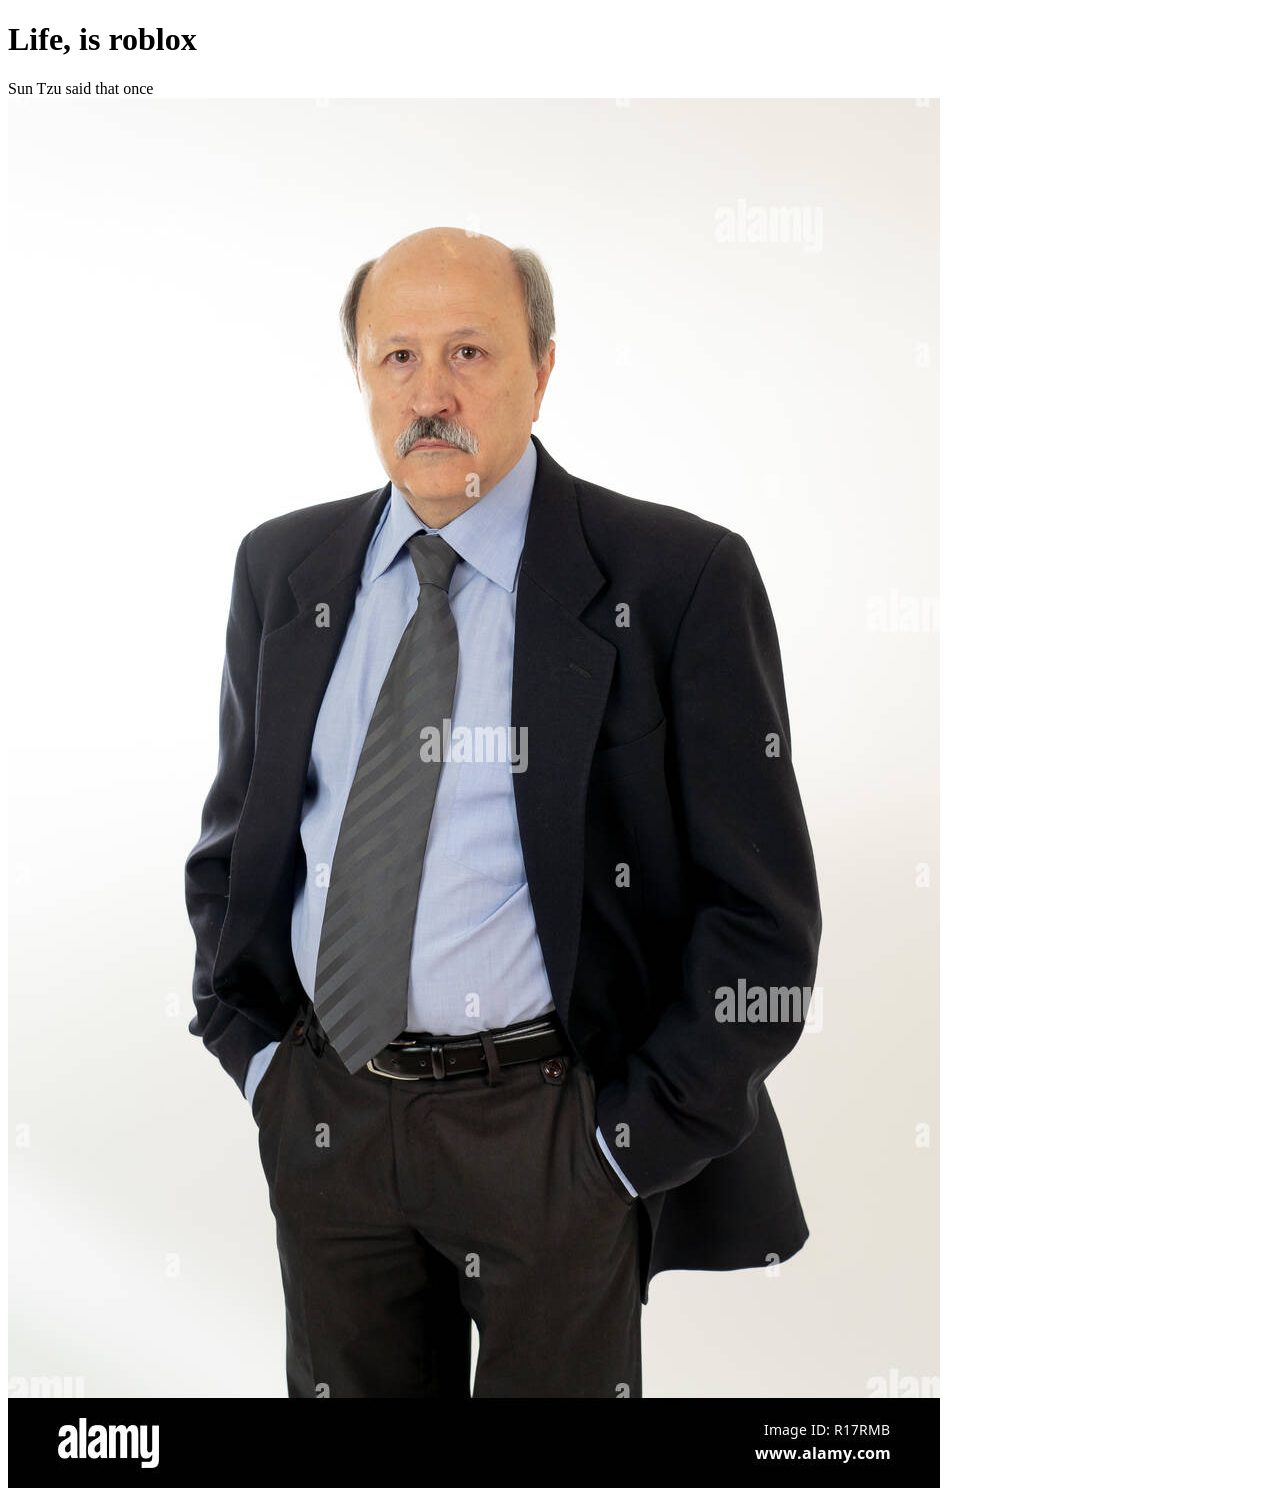
==== index.html @ c0355928 "Initial commit" ====
<!doctype html>
<html lang="en">
    <head>
        <meta charset="UTF-8" />
        <meta name="viewport" content="width=device-width, initial-scale=1.0" />
        <title>FREE ROBUX</title>
    </head>
    <body>
        <header>

        </header>
        <main>
            <h1>Life, is roblox</h1>
            Sun Tzu said that once
            <div>
                <img src="images/epicbusinessman.jpg" alt="Literally me" />
            </div>
        </main>
        <footer>

        </footer>
    </body>
</html>
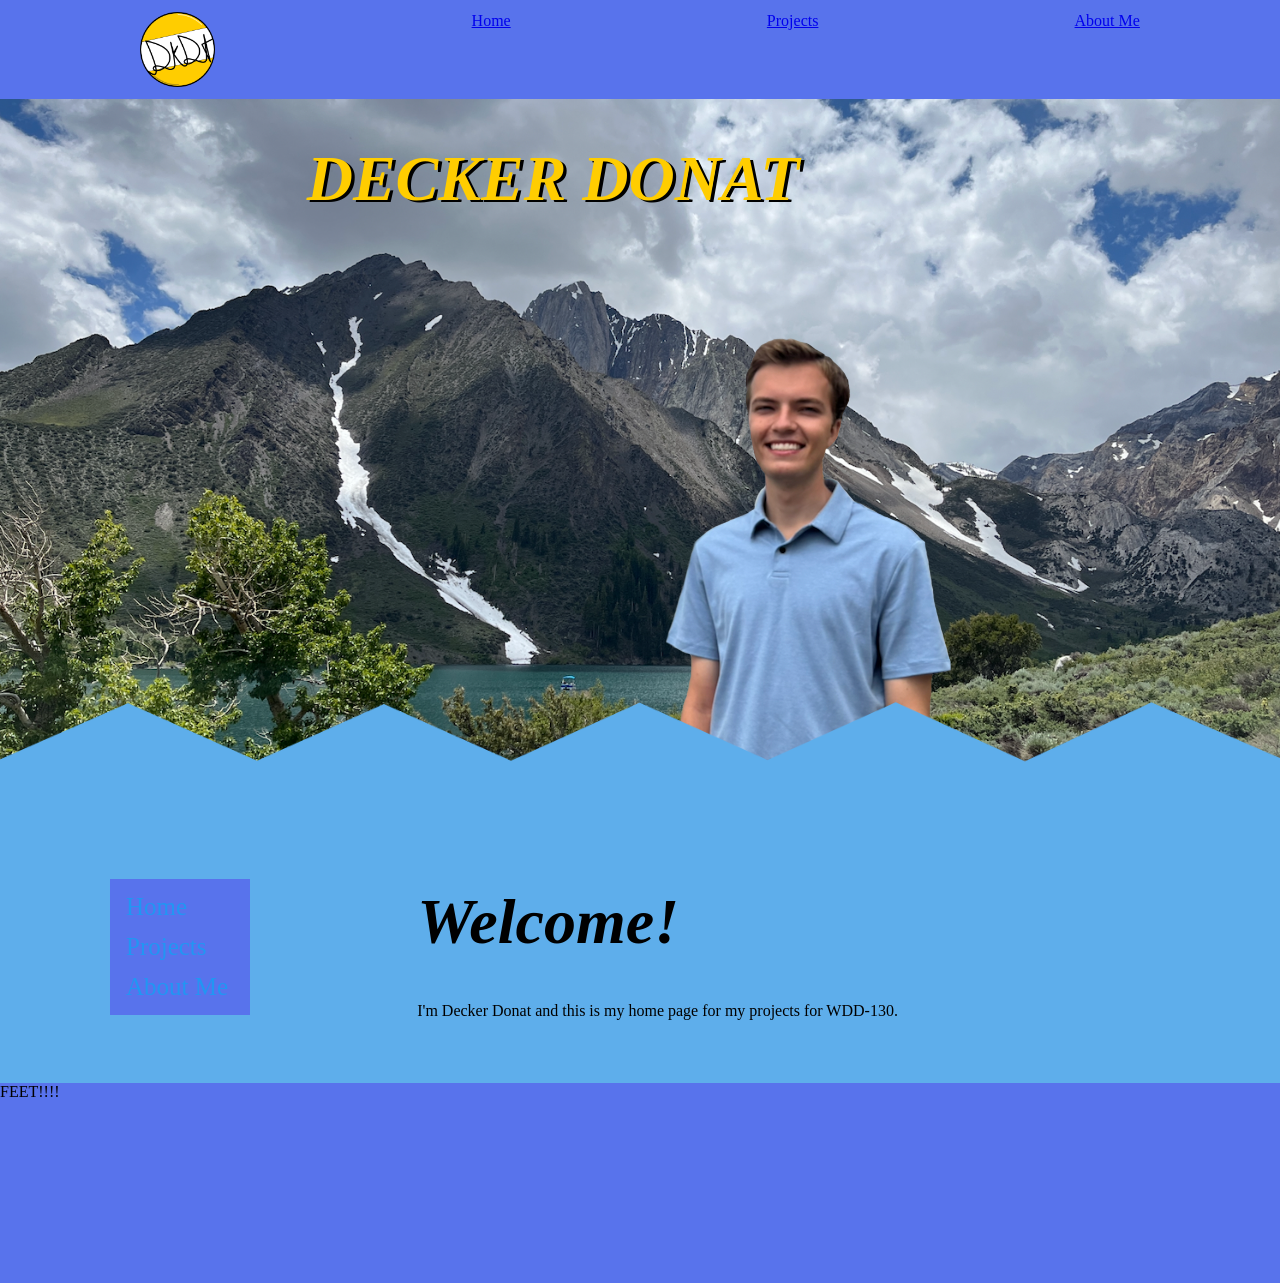
==== commit de4037d0: "ICE Holiday and Portal Page Completed the ICE Holiday Page assignment and updated the work I've done" ====
--- a/index.html
+++ b/index.html
@@ -1,23 +1,59 @@
-<!doctype html>
+<!DOCTYPE html>
 <html lang="en">
     <head>
         <meta charset="UTF-8" />
         <meta name="viewport" content="width=device-width, initial-scale=1.0" />
-        <title>FREE ROBUX</title>
+        <link rel="stylesheet" href="styles/portal-style.css">
+        <title>Decker's Domain</title>
     </head>
+    
     <body>
-        <header>
+        <div id="content">
+            <header>
+                
+                <nav>
+                    <img id="logo" src="images/LogoComplete.png" alt="logo" />
+                    <a href="index.html">Home</a>
+                    <a href="projects-page.html">Projects</a>
+                    <a href="about-me.html">About Me</a>
+                </nav>
+            </header>
 
-        </header>
-        <main>
-            <h1>Life, is roblox</h1>
-            Sun Tzu said that once
-            <div>
-                <img src="images/epicbusinessman.jpg" alt="Literally me" />
+            <div id="welcome-container">
+                <h1 class="my-name">DECKER DONAT</h1>
+                <h1 class="my-name" id="shadow">DECKER DONAT</h1>
+                <img id="my-photo" src="images/Me!.png" alt="me">
+                <img id="landscape" src="images/landscape.png" alt="beautiful-scenery">
+                <img id="liner" src="images/PolyLine.png">
             </div>
-        </main>
-        <footer>
 
-        </footer>
+            
+
+
+            <main>
+                
+                <div class="sidenav">
+                  <a href="index.html">Home</a>
+                  <a href="projects-page.html">Projects</a>
+                  <a href="about-me.html">About Me</a>
+                </div>
+
+                <div class="in-main">
+                    <h1>Welcome!</h1>
+                    <p>
+                        I'm Decker Donat and this is my home page 
+                        for my projects for WDD-130. 
+                    </p>
+                    
+                </div>
+                
+            </main>
+
+            <footer>
+                FEET!!!!
+            </footer>
+        
+        
+        </div>
     </body>
 </html>
--- a/styles/portal-style.css
+++ b/styles/portal-style.css
@@ -0,0 +1,149 @@
+
+
+
+
+:root {
+  
+  --primary-color: #5873EC;
+  --secondary-color: #5EAEEB;
+  --accent1-color: #64F0E6;
+  --accent2-color: #FFCD00;
+  --accent3-color: white;
+
+}
+
+#content {
+    max-width: 1600px;
+    margin: 0px auto;
+    background-color: var(--secondary-color);
+}
+
+body {
+    margin: 0px auto;
+}
+
+/* HEADER*/
+header {
+    background-color: var(--primary-color);
+    padding: 12px;
+}
+
+nav {
+    display: flex;
+    justify-content: space-around;
+    text-align: center;
+    z-index: 5;
+}
+
+#logo {
+    width: 6%;
+
+}
+
+
+/* WELCOME GRID */
+#welcome-container {
+    display: grid;
+    grid-template-columns: repeat(4, 1fr);
+    grid-gap: 40px;
+    /* grid-row-gap: 100px; */
+    /* grid-column-gap: 20px; */
+}
+
+.my-name{
+    grid-column: 2/4;
+    grid-row: 1/2;
+    align-self: center;
+    z-index: 3;
+    color: var(--accent2-color);
+    font-style: italic;
+    padding: 0%;
+}
+
+#shadow {
+    /* font-size: 4.2em; */
+    color: #000000;
+    z-index: 2;
+    /* padding: 2%; */
+    padding-top: 0.5%;
+    margin: 0.5%;
+}
+
+#my-photo {
+    grid-column: 3/4;
+    grid-row: 2/3;
+    /* width: 80%; */
+    /* height: 80%; */
+    aspect-ratio: 4/7;
+    z-index: 2;
+}
+
+#landscape {
+    grid-column: 1/5;
+    grid-row: 1/3;
+    z-index: 1;
+    width: 100%;
+    height: 80%;
+    object-fit: cover;
+    object-position: top left;
+}
+
+#liner {
+    grid-column: 1/5;
+    grid-row: 2/3;
+    width: 100%;
+    height: 90%;
+    z-index: 3;
+}
+
+/* MAIN CONTENT */
+.sidenav {
+  width: 140px;
+  position: relative;
+  z-index: 1;
+  top: 20px;
+  left: 10px;
+  background: var(--primary-color);
+  overflow-x: hidden;
+  padding: 8px 0;
+}
+
+.sidenav a {
+  padding: 6px 8px 6px 16px;
+  text-decoration: none;
+  font-size: 25px;
+  color: #2196F3;
+  display: block;
+}
+
+.sidenav a:hover {
+  color: #064579;
+}
+
+main {
+    background-color: var(--secondary-color);
+    margin-top: -160px;
+    position: relative;
+    z-index: 5;
+    margin-left: 100px;
+}
+
+.in-main {
+    margin-left: 270px;
+    margin-top: -200px;
+    padding: 4%;
+}
+
+h1 {
+    font-size: 4em;
+    font-style: oblique;
+}
+
+/* FOOTer */
+footer {
+    background-color: var(--primary-color);
+    height: 200px;
+}
+
+
+
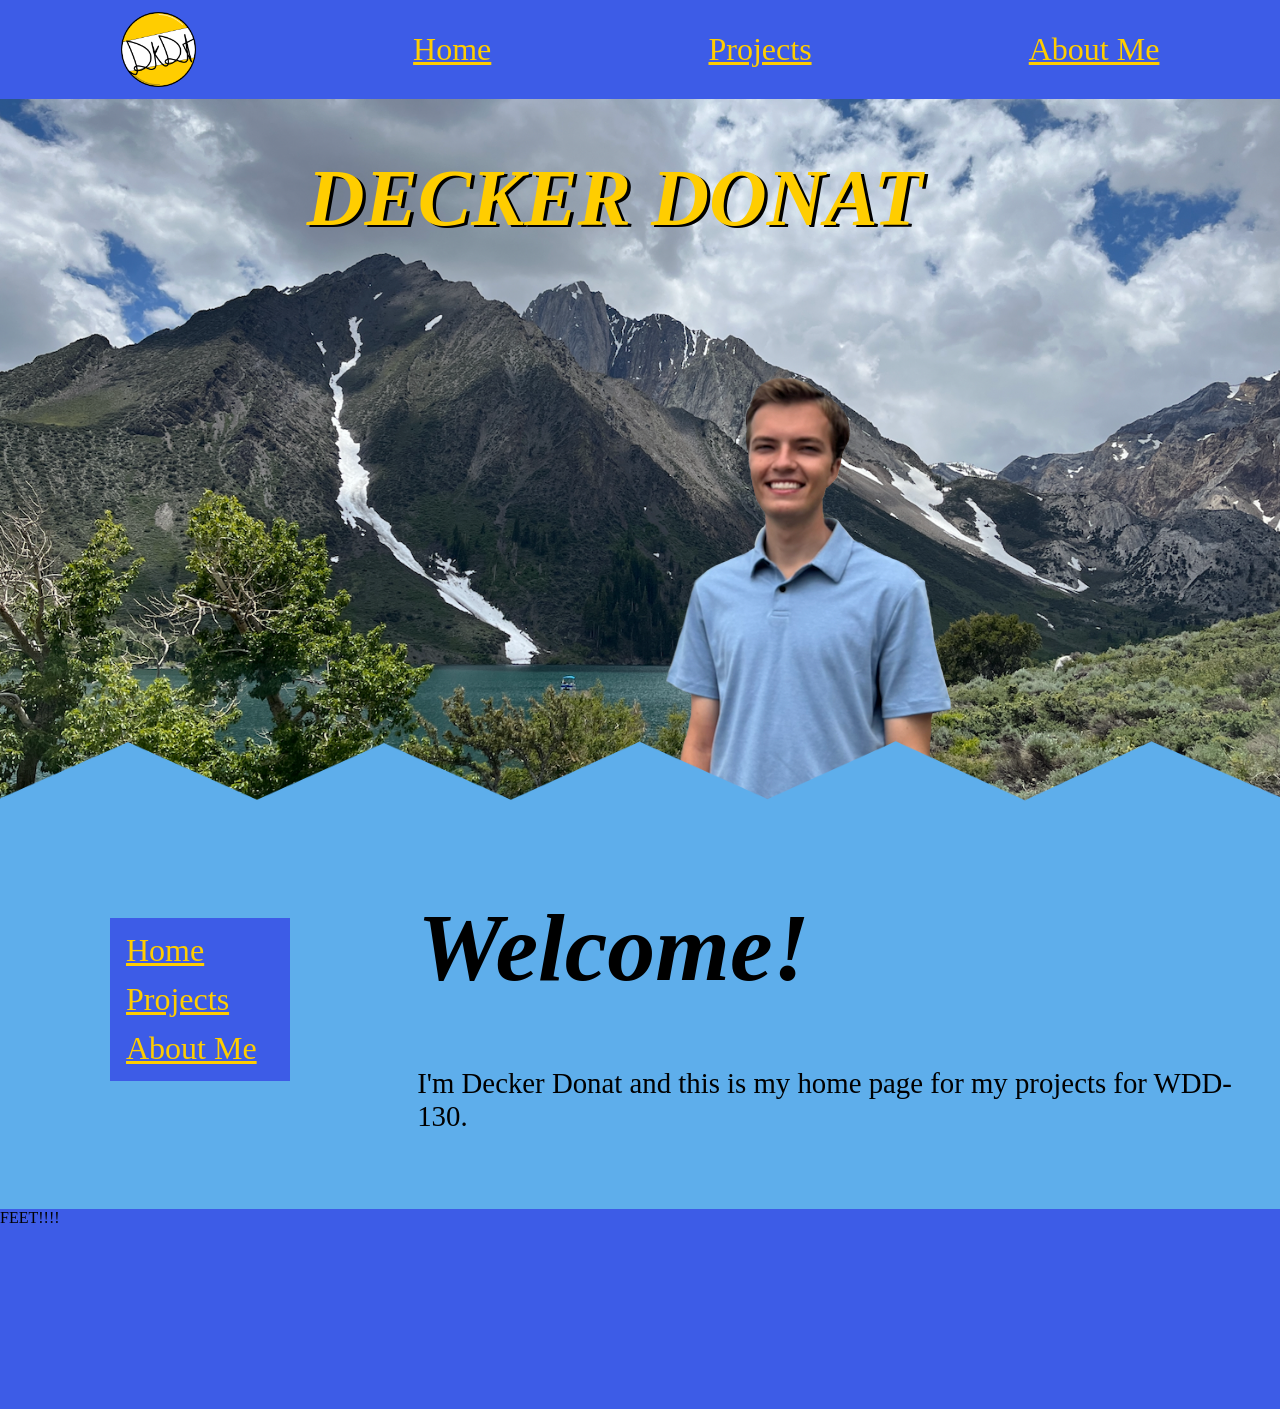
==== commit 2a854d14: "W2 Portal Page Html Done For the Week 2 of the Progress Check.  I completed the html of the home pag" ====
--- a/index.html
+++ b/index.html
@@ -26,10 +26,7 @@
                 <img id="landscape" src="images/landscape.png" alt="beautiful-scenery">
                 <img id="liner" src="images/PolyLine.png">
             </div>
-
             
-
-
             <main>
                 
                 <div class="sidenav">
--- a/styles/portal-style.css
+++ b/styles/portal-style.css
@@ -4,7 +4,7 @@
 
 :root {
   
-  --primary-color: #5873EC;
+  --primary-color: #3d5ce7;
   --secondary-color: #5EAEEB;
   --accent1-color: #64F0E6;
   --accent2-color: #FFCD00;
@@ -33,6 +33,20 @@
     justify-content: space-around;
     text-align: center;
     z-index: 5;
+}
+
+nav a {
+    align-self: center;
+    text-decoration: underline;
+    font-size: 2em;
+    font-style: normal;
+    color: var(--accent2-color);
+}
+
+nav a:hover {
+    color: var(--accent3-color);
+    font-style: italic;
+    text-decoration: underline;
 }
 
 #logo {
@@ -96,9 +110,10 @@
     z-index: 3;
 }
 
-/* MAIN CONTENT */
+/* -- MAIN CONTENT -- */
+/* SIDE NAVIGATION */
 .sidenav {
-  width: 140px;
+  width: 180px;
   position: relative;
   z-index: 1;
   top: 20px;
@@ -110,16 +125,20 @@
 
 .sidenav a {
   padding: 6px 8px 6px 16px;
-  text-decoration: none;
-  font-size: 25px;
-  color: #2196F3;
+  text-decoration: underline;
+  font-size: 2em;
+  font-style: normal;
+  color: var(--accent2-color);
   display: block;
 }
 
 .sidenav a:hover {
-  color: #064579;
+  color: var(--accent3-color);
+  font-style: italic;
+  text-decoration: underline;
 }
 
+/* MAIN CONTENT */
 main {
     background-color: var(--secondary-color);
     margin-top: -160px;
@@ -130,14 +149,23 @@
 
 .in-main {
     margin-left: 270px;
-    margin-top: -200px;
+    margin-top: -280px;
     padding: 4%;
 }
 
 h1 {
-    font-size: 4em;
+    font-size: 5em;
     font-style: oblique;
 }
+
+.in-main p {
+    font-size: 1.8em;
+}
+
+.in-main h1 {
+    font-size: 6em;
+}
+
 
 /* FOOTer */
 footer {
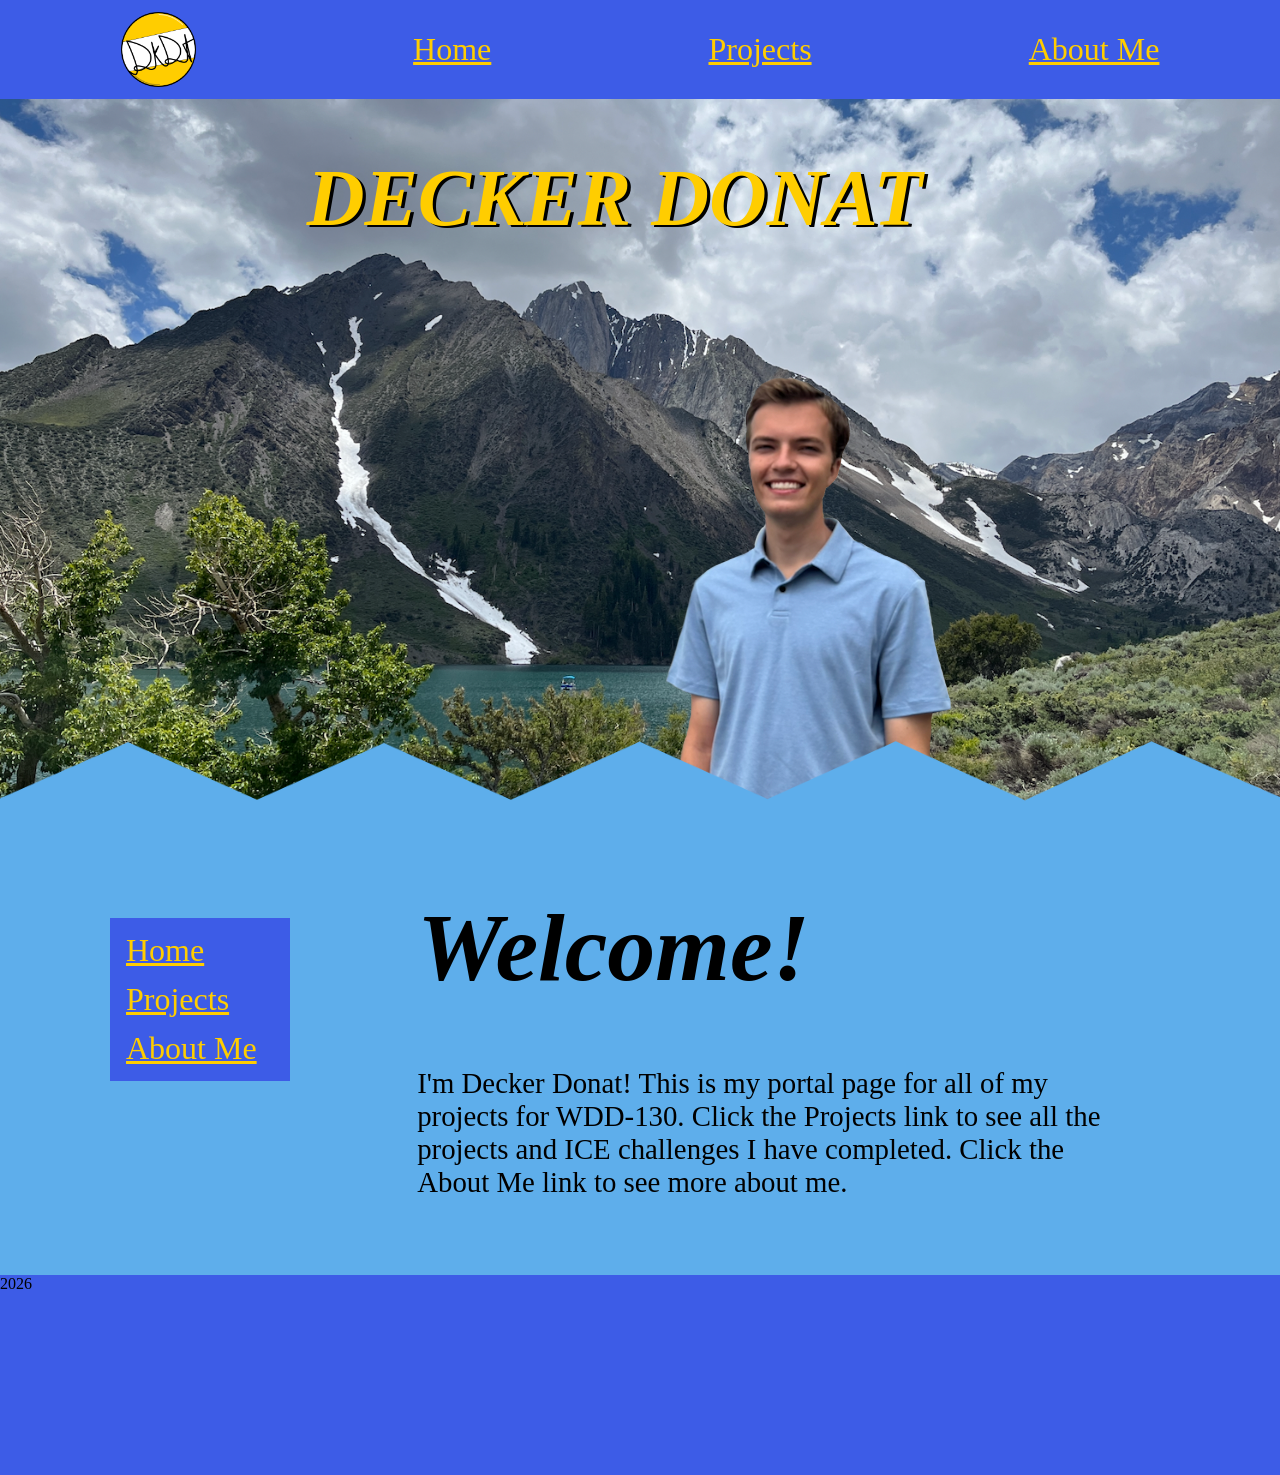
==== commit b5cb3794: "W3 Page Progress I added css for the other pages in my website.  The About Me page isn't done but th" ====
--- a/index.html
+++ b/index.html
@@ -10,7 +10,6 @@
     <body>
         <div id="content">
             <header>
-                
                 <nav>
                     <img id="logo" src="images/LogoComplete.png" alt="logo" />
                     <a href="index.html">Home</a>
@@ -18,7 +17,7 @@
                     <a href="about-me.html">About Me</a>
                 </nav>
             </header>
-
+            
             <div id="welcome-container">
                 <h1 class="my-name">DECKER DONAT</h1>
                 <h1 class="my-name" id="shadow">DECKER DONAT</h1>
@@ -28,7 +27,6 @@
             </div>
             
             <main>
-                
                 <div class="sidenav">
                   <a href="index.html">Home</a>
                   <a href="projects-page.html">Projects</a>
@@ -38,18 +36,17 @@
                 <div class="in-main">
                     <h1>Welcome!</h1>
                     <p>
-                        I'm Decker Donat and this is my home page 
-                        for my projects for WDD-130. 
+                        I'm Decker Donat! This is my portal page for all of my projects 
+                        for WDD-130. Click the Projects link to see all the projects 
+                        and ICE challenges I have completed.  Click the About Me link 
+                        to see more about me.
                     </p>
-                    
                 </div>
                 
             </main>
-
             <footer>
-                FEET!!!!
+                2026
             </footer>
-        
         
         </div>
     </body>
--- a/styles/portal-style.css
+++ b/styles/portal-style.css
@@ -1,5 +1,3 @@
-
-
 
 
 :root {
@@ -149,6 +147,7 @@
 
 .in-main {
     margin-left: 270px;
+    margin-right: 10vw;
     margin-top: -280px;
     padding: 4%;
 }
